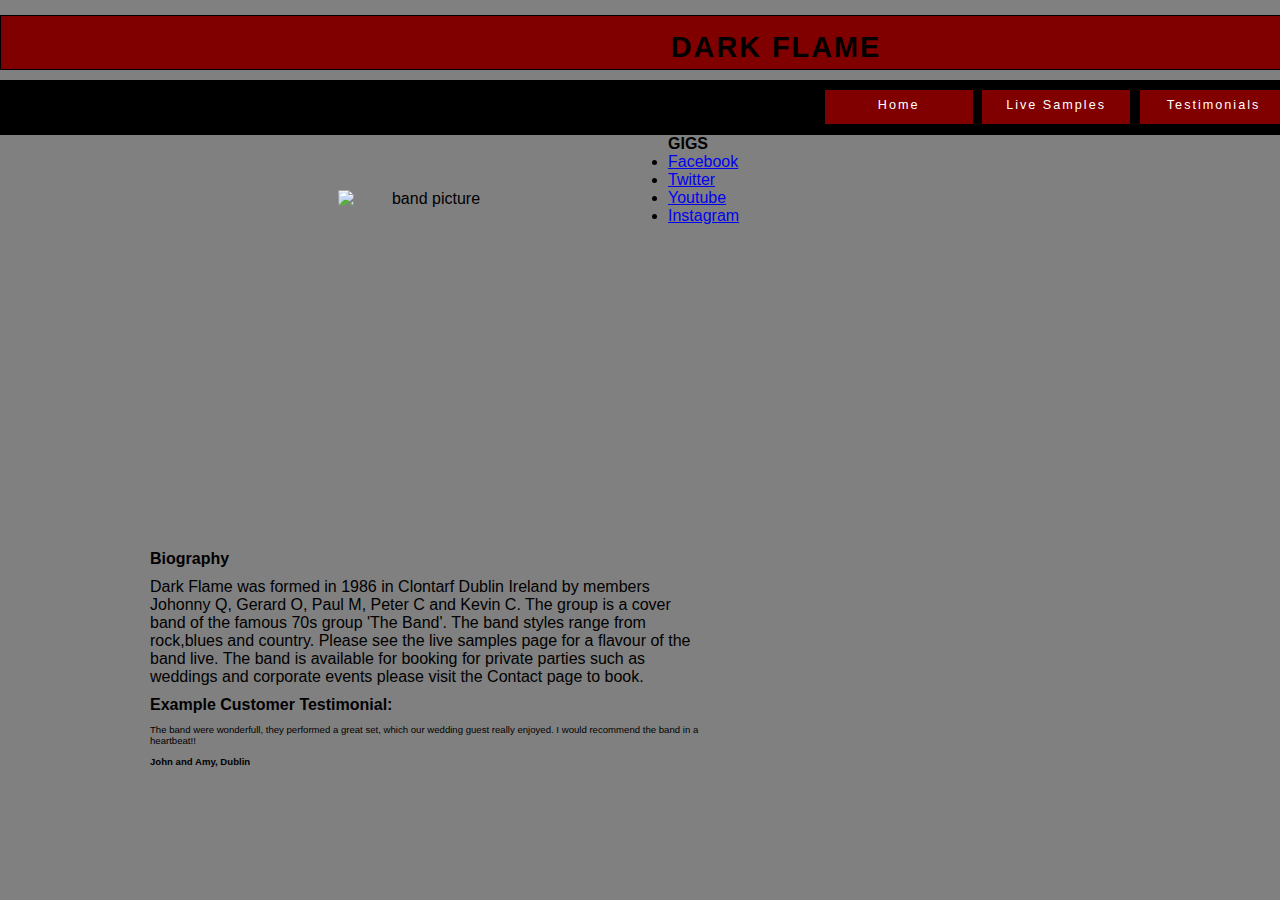
==== index.html @ 6b9dfb37 "add image to home page and added fontsize home page text for mobile and desktop view" ====
<!DOCTYPE html>
<html lang="en-US">
<head>
    <meta charset="utf-8">
    <meta name="viewport" content="width=device-width, initial-scale=1">
    <link href="/assets/css/style.css" rel="stylesheet" type="text/css" />
    <title>DARK FLAME Band Home</title>
</head>
<body>
    <header>
        <div class="position_header_title">
            <h1>DARK FLAME</h1>
        </div>
        <nav>
            <ul>
                <li>
                    <a href="index.html">Home</a>
                </li>
                <li>
                    <a href="live.html">Live Samples</a>
                </li>
                <li>
                    <a href="testimonial.html">Testimonials</a>
                </li>
                <li>
                    <a href="contact.html">Contact</a>
                </li>
            </ul>
        </nav>
    </header>
    <section class="band_pic">
        <img src="/assets/images/bandsetup.jpg" alt="band picture">
    </section>
    <section class="bio">   
        <h4>Biography</h4>
            <p>
                Dark Flame was formed in 1986 in Clontarf Dublin Ireland by members Johonny Q, Gerard O,
                Paul M, Peter C and Kevin C.
                The group is a cover band of the famous 70s group 'The Band'. The band styles range from rock,blues and
                country. Please see the live samples page
                for a flavour of the band live. The band is available for booking for private parties such
                as weddings and corporate events please visit the Contact page to book.
            </p>
    
        <div>
        <h4>Example Customer Testimonial:</h4>
            <p>
                The band were wonderfull, they performed a great set, which our wedding guest really enjoyed.
                I would recommend the band in a heartbeat!!
                <div><span>John and Amy, Dublin</span></div>
            </p>
        </div>
    </section>
    <section class="gig-wrapper">  
        <div>
            <h4>GIGS</h4>
        </div>
        <div>
            <!--scrolling gig events-->
        </div>
    </section>
    <footer>
        <ul>
            <li><a href="https://www.facebook.com" target="_blank">Facebook</a></li>
            <li><a href="https://www.twitter.com" target="_blank">Twitter</li>
            <li><a href="https://www.youtube.com" target="_blank">Youtube</li>
            <li><a href="https://www.instagram.com" target="_blank">Instagram</li>
        </ul>             
    </footer>
</body>
</html>
---- assets/css/style.css ----
/*Mobile first and then use Media Query for larger screens like tablet and desktops */
*{ 
    padding: 0px;
    margin: 0px;
    border:0;
}
body { 
    background-color: grey;
    color: var(--black);
    font-size: 16px;
    font-family: Arial, Helvectica, sans-serif;
}

:root {
    --white: #fff;
    --maroon: maroon;
    --black: black;
}
header h1 {
    font-size: 150%;
}
.position_header_title {
    background-color: var(--maroon);
    padding: 12px 12px 12px 18px;
    margin: 15px 0px 10px 0px; 
    border: 1px solid var(--black);
    height: 23px;
    width: 320px;
    text-align: left;
    font-size: 75%;
}

/* navigation and menu styling */
nav {
    width: 320px;
    border-bottom: 10px;
}
nav ul {
    width: 352px;
    list-style-type: none;
    text-align: center;
    text-decoration: none;
}
nav li { 
    background-color: var(--maroon);
    color: var(--white);
    padding: 14px; 
    text-align:  center;
    border-bottom: 1px solid black;
    transition: background-color 0.2s;
}
nav li > a{ 
    text-decoration: none;
    color: var(--white);
    font-size: 15px;
}
nav ul li:hover {
    background-color: var(--black);
}

img{
    max-width: 100%;
    max-height: 100%;
    display: block;
}
.bio {
    width: 230px;
    margin-top: 5px;
    margin-left: 40px;
}
.bio h4{
        font-size: 70%;
        margin-bottom: 10px;
} 
.bio p {
    font-size: 60%;
    overflow-wrap: break-word;
    margin-top: 5px;
    margin-bottom: 5px;
}
.bio span{
    font-weight: bold;
    font-size: 60%;

}
.band_pic {
    position: relative;
    text-align: center;
    display: block;
    margin-top: 50px;
    margin-left: 38px;
    max-width: 180px;
    max-height: 180px;
    padding-bottom: 55px;
}
.band_pic {
    padding-left: 35px;
}

@media screen and (min-width: 1025px){

    .position_header_title {
        /*background-color: maroon;*/
        padding: 15px;
        width: 1520px;
        text-align: center;

    }

    header h1 {
        font-size: 240%;
        padding-top: 0;
        margin-top: 0;
        margin-bottom: 0;
        padding-bottom: 0; 
        letter-spacing: 2px;
    }

    nav {
          height: 55px;
          background-color: var(--black);
          width: 1535px; 
    }
    nav ul {
      max-width: 1450px; 
      margin-top: 10px;
      margin-bottom: 10px;
      padding: 0px -10px 0px -10px;
      text-align: right;
      width: 1535px;
      display: inline-block;
    }
    nav ul > li {
          display: inline-block;
          text-align: center;
          margin-right: 5px;
          width: 120px;
          height: 8px;
          padding-top: 5px;
          padding-bottom: 21px;
    }
    nav li > a {
          font-size: 79%;
          padding: auto;
          margin-bottom: 5px;
          height: 40px;
          letter-spacing: 2px;
    }
    img{
        max-width: 190%;
        max-height: 190%;
        display: block;
    }
      .bio {
        float: left;
        width: 550px;
        margin-top: 55px;
        padding-left: 110px;
    }
    .bio > p {
        font-size: 100%;
        margin-bottom: 10px;
    }
    .bio h4{
        margin-bottom: 10px;
        font-size: 100%;
    } 
    
    .band_pic{
        float: left;
        height: 600px;
        width: 600px;
        padding-left: 300px;
        object-fit: cover;
        border-right: 10px;
        padding-bottom: 125px;
        padding-right: 150px;
        margin-top: 55px;
    }
}
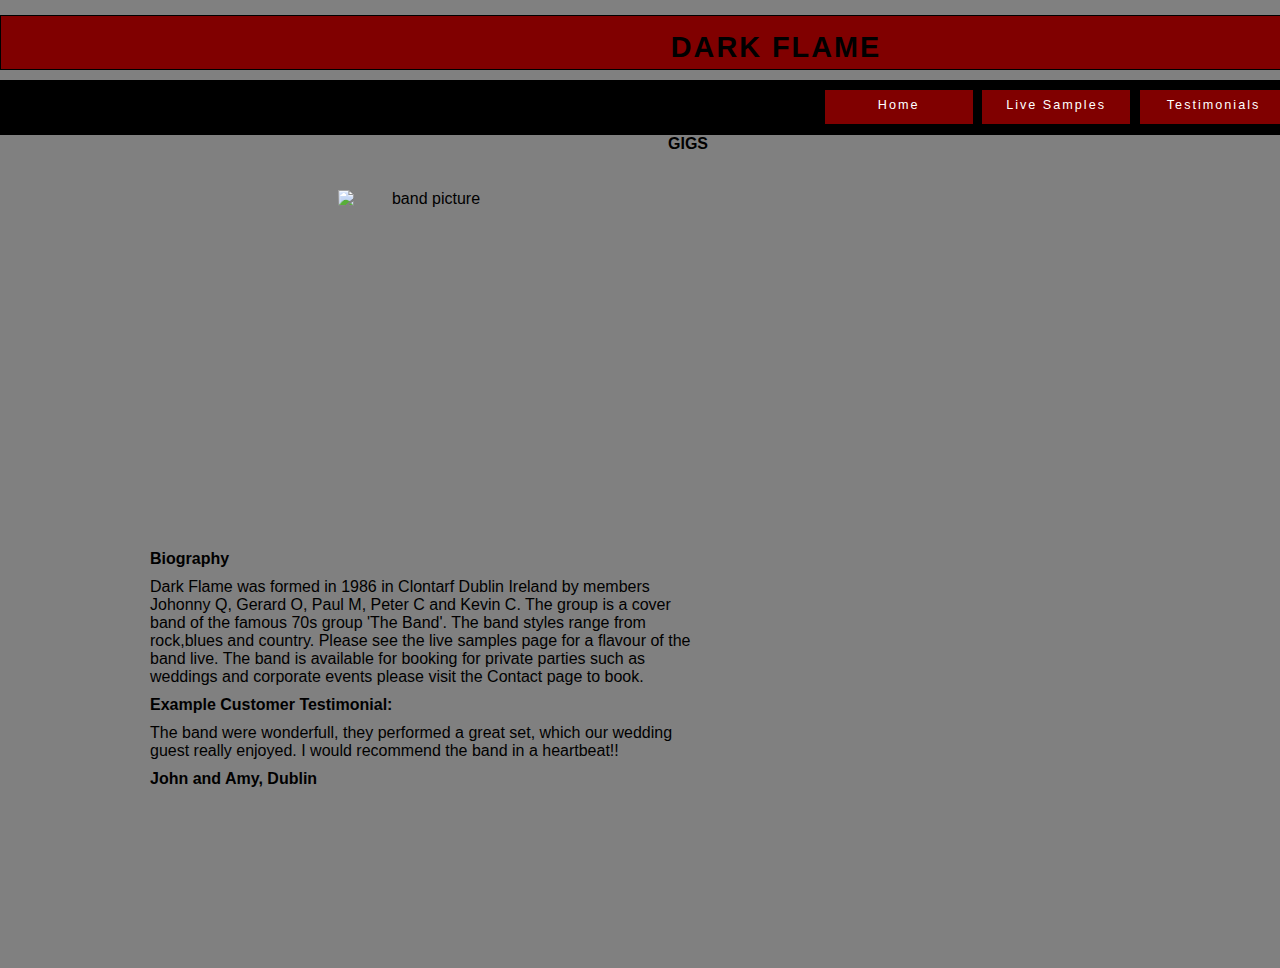
==== commit 2a8a6ef7: "add fontawesome link to site pages and changed footer site pages social links to icons" ====
--- a/index.html
+++ b/index.html
@@ -4,6 +4,7 @@
     <meta charset="utf-8">
     <meta name="viewport" content="width=device-width, initial-scale=1">
     <link href="/assets/css/style.css" rel="stylesheet" type="text/css" />
+    <script src="https://kit.fontawesome.com/0c06d239a5.js" crossorigin="anonymous"></script> 
     <title>DARK FLAME Band Home</title>
 </head>
 <body>
@@ -61,10 +62,14 @@
     </section>
     <footer>
         <ul>
-            <li><a href="https://www.facebook.com" target="_blank">Facebook</a></li>
-            <li><a href="https://www.twitter.com" target="_blank">Twitter</li>
-            <li><a href="https://www.youtube.com" target="_blank">Youtube</li>
-            <li><a href="https://www.instagram.com" target="_blank">Instagram</li>
+           <li><a href="https://www.facebook.com" aria-label="link to Facebook" target="_blank"><i
+                        class="fab fa-facebook"></i></a></li>
+            <li><a href="https://www.twitter.com" aria-label="link to Twitter" target="_blank"><i
+                        class="fab fa-twitter-square"></i></a></li>
+            <li><a href="https://www.youtube.com" aria-label="link to YouTube" target="_blank"><i
+                        class="fab fa-youtube-square"></i></a></li>
+            <li><a href="https://www.instagram.com" aria-label="link to Instagram" target="_blank"><i
+                        class="fab fa-instagram-square"></i></a></li>
         </ul>             
     </footer>
 </body>
--- a/assets/css/style.css
+++ b/assets/css/style.css
@@ -15,6 +15,7 @@
     --white: #fff;
     --maroon: maroon;
     --black: black;
+    --red: red;
 }
 header h1 {
     font-size: 150%;
@@ -46,7 +47,7 @@
     color: var(--white);
     padding: 14px; 
     text-align:  center;
-    border-bottom: 1px solid black;
+    border-bottom: 1px solid var(--black);
     transition: background-color 0.2s;
 }
 nav li > a{ 
@@ -96,6 +97,57 @@
 .band_pic {
     padding-left: 35px;
 }
+#video-list {
+    text-align: center;
+    margin-top: 10px;
+}
+iframe {
+    border: 1px solid var(--red);
+    font-size: 70%;
+    width: 270px;
+    height: 200px;
+}
+.position-videolist
+{
+    padding-left: 15px;
+}
+.item-video{
+    padding: 1%; 
+}
+.ToFindOut{
+    padding-left: 20px;
+}
+.ToFindOut > p {
+    padding-top: 10px;
+    padding-left: 2px;
+    font-size: 60%;
+    text-align: left;
+    margin-left: 2px;
+}
+.ToFindOut a:link {
+  color: var(--maroon);
+}
+.ToFindOut a:visited {
+  color: var(--maroon);
+}
+footer{
+    height: 150px;
+    padding-top: 20px;
+}
+footer ul{
+    text-align: center;
+}
+footer ul > li{
+    display: inline-block;
+    margin-right: 30px;
+    font-size: 150%;
+}
+footer ul >li i{
+    font-size: 100%;
+    margin: 10%;
+    padding: 20%;
+    color: var(--black);
+}
 
 @media screen and (min-width: 1025px){
 
@@ -151,21 +203,29 @@
         max-height: 190%;
         display: block;
     }
-      .bio {
+    .bio {
         float: left;
         width: 550px;
         margin-top: 55px;
         padding-left: 110px;
-    }
-    .bio > p {
-        font-size: 100%;
-        margin-bottom: 10px;
     }
     .bio h4{
         margin-bottom: 10px;
         font-size: 100%;
     } 
     
+    .bio p {
+        font-size: 100%;
+        margin-bottom: 10px;
+    }
+    .bio div p {
+        font-size: 100%;
+        
+    } 
+    .bio span{
+    font-size: 100%;
+
+    } 
     .band_pic{
         float: left;
         height: 600px;
@@ -177,4 +237,33 @@
         padding-right: 150px;
         margin-top: 55px;
     }
-}
+    iframe {
+       width: 400px;
+   }
+   .position-videolist
+   {
+       padding-left: 220px;
+       padding-right: 220px;
+   }
+   .item-video{
+       display: inline;
+   }
+
+   .ToFindOut p {
+     padding-left: 330px;
+     font-size: 100%;
+   }
+    footer{
+       clear: both;
+   }
+   footer ul > li{
+       display: inline-block;
+       margin-right: 50px;
+   }
+   footer ul >li i{
+       font-size: 120%;
+   }
+   iframe {
+       width: 400px;
+   }
+}
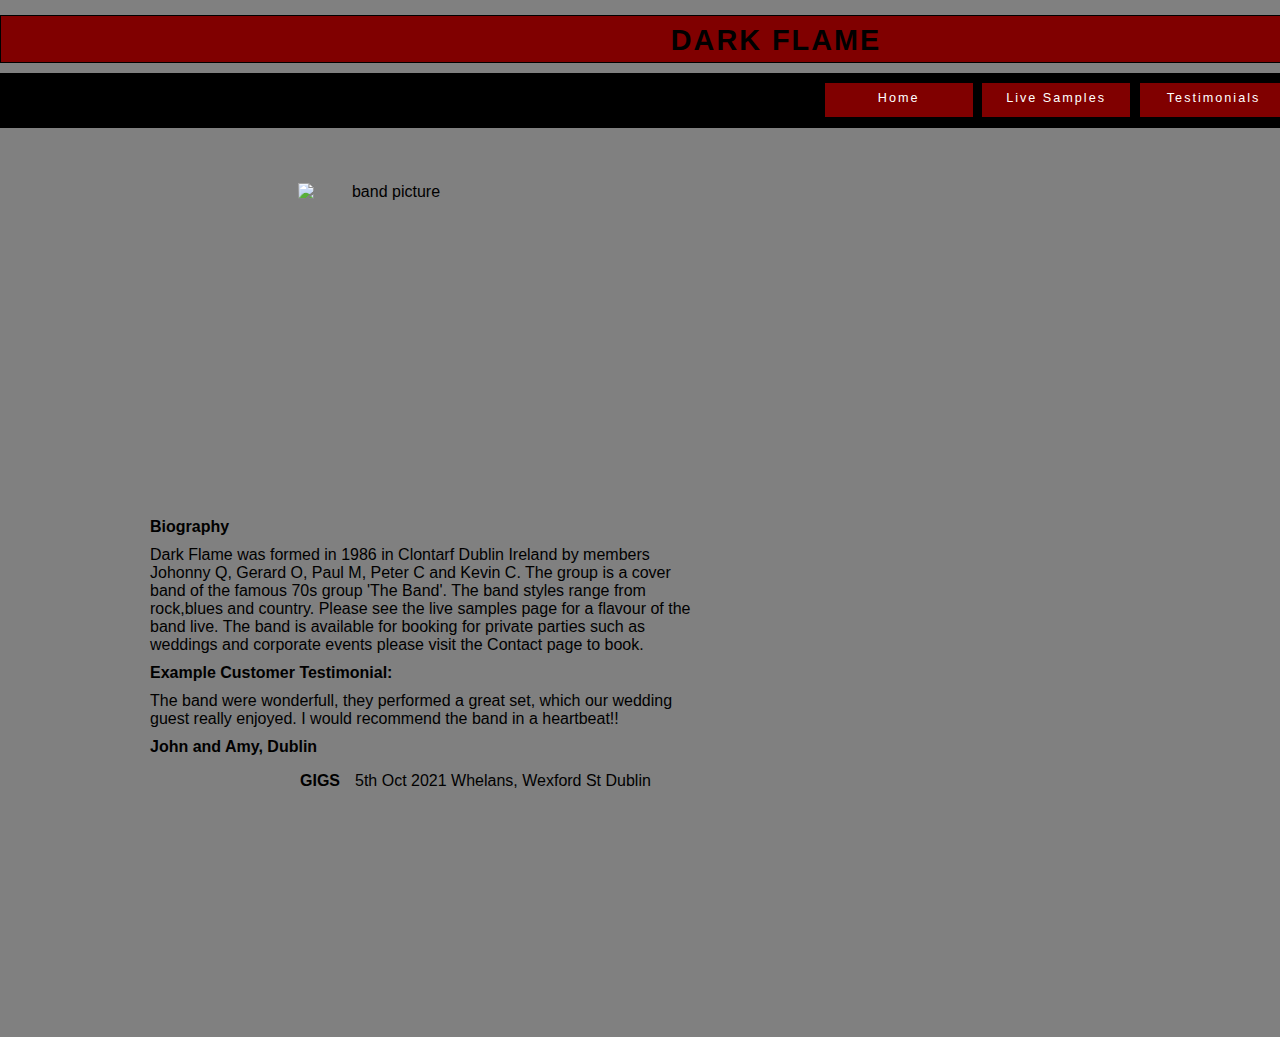
==== commit b11b6ccc: "add burger menu to all site pages for the iphone5 view" ====
--- a/index.html
+++ b/index.html
@@ -13,7 +13,9 @@
             <h1>DARK FLAME</h1>
         </div>
         <nav>
-            <ul>
+            <label class="burger_menu" for="toggle">&#9776;</label>
+            <input type="checkbox" id="toggle" />
+            <ul id="menu">
                 <li>
                     <a href="index.html">Home</a>
                 </li>
@@ -52,12 +54,23 @@
             </p>
         </div>
     </section>
-    <section class="gig-wrapper">  
+    <section class="gig-wrapper">
         <div>
-            <h4>GIGS</h4>
+            <h3>GIGS</h3>
         </div>
-        <div>
-            <!--scrolling gig events-->
+        <div class="gig">
+            <div>
+                <span>5th Oct 2021 Whelans, Wexford St Dublin</span>
+            </div>
+            <div>
+                <span>29th Oct 2021 Langtons, Main St Kilkenny</span>
+            </div>
+            <div>
+                <span>11th Dec 2021 Monroe's,Spanish Arch Galway</span>
+            </div>
+            <div>
+                <span>20th Dec 2021 Lord Bagnel,Bagnelstown Carlow</span>
+            </div>
         </div>
     </section>
     <footer>
--- a/assets/css/style.css
+++ b/assets/css/style.css
@@ -41,6 +41,7 @@
     list-style-type: none;
     text-align: center;
     text-decoration: none;
+    display: none;
 }
 nav li { 
     background-color: var(--maroon);
@@ -58,6 +59,26 @@
 nav ul li:hover {
     background-color: var(--black);
 }
+
+.burger_menu {
+    position: absolute;
+    margin: 0px 10px 35px 35px;
+    font-size: 25px;
+    display: block;
+    float: right;
+    cursor: pointer;
+    top: 20px;
+    right: 0;
+    color: var(--white);
+}
+
+#toggle:checked + #menu {
+    display: block;
+}
+#toggle {
+    display: none;
+}
+
 
 img{
     max-width: 100%;
@@ -148,15 +169,201 @@
     padding: 20%;
     color: var(--black);
 }
+.star-wrapper-pos{ 
+    width: 170px; 
+    height: 90px; 
+    padding: 1px 50px 0 50px; 
+    background-color: var(--maroon);
+    max-width: 1020px;
+    margin: 0px auto; 
+    margin-top: 10px;
+ }
+ .star-section h5{
+    color: var(--white);
+    font-size: 60%;
+    margin-top: 12px; 
+    margin-bottom: 10px; 
+    margin-left: 1px; 
+}
+.star-section ol{
+    list-style-type: none;
+    font-weight: bold;
+    font-size: 70%;
+    margin-left: 2px; 
+}
+.star-section li{
+    font-size: 90%;
+
+}
+.review_container_pos{
+    padding-left: 25px;
+    overflow: auto;
+    height: 300px;
+    width: 250px;
+}
+
+.test_title{
+    background-color: var(--maroon);
+    color: var(--white);
+    font-size: 90%;
+    max-width: 1020px;
+    margin-left: 25px;
+    padding-left: 5px;
+    width: 265px;
+    height: 20%;
+    margin-top: 5px;
+}
+.test_title h3{
+    font-size: 90%;
+}
+
+.user_review {
+    height: 70px;
+    margin-top: 10px;
+    margin-bottom: 10px;
+}
+
+.user_review > p{
+    font-style: italic;
+    overflow-wrap: break-word;
+    font-size: 80%;
+}
+.user_review footer {
+    font-size: 80%;
+    padding: 0; 
+}
+
+.user_review footer > p span {
+    font-weight: bold;
+}
+.testpic {
+    position: relative;
+    text-align: center;
+    display: block;
+    margin-top: 15px; 
+    margin-left: 38px;
+    max-width: 180px;
+    max-height: 180px;
+    padding-bottom: 55px;
+    padding-left: 25px;
+    margin-top: 10px;
+}
+.pos-bookingform {
+    margin-top: 10px;
+    margin-left: 10px;
+    color: var(--white);
+    background-color: rgba(60, 60, 70, 0.6);
+    width: 250px;
+    height: 310px;
+    padding: 20px;
+    border: 3px solid var(-maroon);
+}
+
+input[type=text],input[type=email],input[type=date],textarea{
+  background: transparent;
+  color: var(--white);
+  width: 140px;
+  height: 25px;
+  margin: 5px 0 20px 0;
+  border: 1px solid var(--white);
+  border-radius: 2px;
+
+}
+.form_textarea > textarea {
+  height: 55px;
+}
+input[type=submit] {
+    margin-top: 10px;
+    border-radius: 2px;
+    padding: 15px 32px 15px 32px;
+    text-align: center;
+    font-size: 100%;
+    background-color: var(--maroon);
+    color: var(--white);
+    display: block;
+    font-size: 80%;
+    cursor: pointer;
+}
+form label {
+    font-size: 70%;
+    padding-right: 8px;
+    padding-top: 8px;
+}
+
+.form_fullname > label{
+  padding-right: 35px;
+}
+.form_email > label {
+  padding-right: 58px;
+}
+.form_date > label{
+  padding-right: 5px;
+}
+.form_textarea > textarea {
+  margin-left: 90px;
+  height: 35px;
+}
+.gig-wrapper {
+    padding-top: 10px;
+    padding-left: 40px;
+    display: flex;
+    align-items: center;
+}
+.gig-wrapper h3{
+    height: 40px;
+    font-size: 60%;
+}
+.gig {
+    height: 50px;
+    overflow: hidden;
+}
+.gig > div span {
+    font-size: 60%;
+    padding: 5px 15px;
+    height: 40px;
+    margin-bottom: 30px;
+    display: block;
+}
+.gig div:first-child{
+    animation: slide 8s linear infinite;
+}
+/* this is the slide frames update */
+@keyframes slide{
+  0%{
+    margin-top: -240px
+  }
+  5%{
+    margin-top: -160px;
+
+  }
+  35%{
+    margin-top: -160px;
+  }
+  40%{
+    margin-top: -80px;
+  }
+  65%{
+    margin-top: -80px;
+  }
+  70%{
+    margin-top: 0;
+  }
+  99.99%{
+    margin-top: 0;
+  }
+  100%{
+    margin-top: -240px;
+  }
+}
+
 
 @media screen and (min-width: 1025px){
 
     .position_header_title {
-        /*background-color: maroon;*/
         padding: 15px;
         width: 1520px;
-        text-align: center;
-
+        text-align: center;       
+        padding-top: 8px;
     }
 
     header h1 {
@@ -166,6 +373,9 @@
         margin-bottom: 0;
         padding-bottom: 0; 
         letter-spacing: 2px;
+
+        margin-bottom: 20px;
+        padding-bottom: 10px;
     }
 
     nav {
@@ -198,6 +408,10 @@
           height: 40px;
           letter-spacing: 2px;
     }
+    .burger_menu{
+        display: none;
+    }
+
     img{
         max-width: 190%;
         max-height: 190%;
@@ -230,10 +444,10 @@
         float: left;
         height: 600px;
         width: 600px;
-        padding-left: 300px;
+        padding-left: 260px;
         object-fit: cover;
         border-right: 10px;
-        padding-bottom: 125px;
+        padding-bottom: 100px;
         padding-right: 150px;
         margin-top: 55px;
     }
@@ -266,4 +480,104 @@
    iframe {
        width: 400px;
    }
-}
+    .star-wrapper-pos{
+       max-width: 1020px;
+       margin: 0px auto;
+       padding: 5px 20px;
+       width: 20%;
+       margin-top: 15px;
+   }
+   .star-section h5{
+       margin-top: 15px;
+   }
+   .star-section ol{
+     font-size: 90%;
+   }
+   .star-section li{
+     font-size: 90%;
+   }
+   .star-section i{
+       font-size: 90%;
+   }
+   .test_title{
+       padding-top: 10px;
+       padding-bottom: 0px;
+       width: 960px;
+       height: 25px;
+       padding-left: 20px;
+       margin-left: 270px;       
+   }
+   .review_container_pos{
+       float: left;
+       width: 590px;
+       padding-left: 270px;
+   }
+   .user_review {
+     padding: 0;
+   }
+   .user_review > p{
+     font-size: 90%;
+     overflow-wrap: break-word;
+   }
+   .user_review footer {
+     font-size: 90%;
+     padding: 0;
+   }
+   .testpic{
+       width: 175px;
+       height: 175px;
+       float: left;
+       margin-top: 1px;
+       margin-bottom: 0px;
+       padding-top: 0px;
+       padding-left: 20px;
+       padding-bottom: 0px;
+   }
+      .pos-bookingform {
+       margin-top: 20px;
+       margin-bottom: 20px;
+       margin-left: 350px;
+       width: 380px;
+       height: 400px;
+       padding: 20px;
+       padding-top: 40px;
+       float: left;
+   }
+   input[type=text],input[type=email],input[type=date],textarea{
+     background: transparent;
+     width: 50%;
+     height: 25px;
+     margin: 5px 0 20px 0;
+   }
+   .pos-bookingform h3 {
+     padding-bottom: 30px;
+   }
+   form label {
+       font-size: 90%;
+   }
+   .form_fullname > label{
+     padding-right: 50px;
+   }
+   .form_email > label {
+     padding-right: 80px;
+   }
+   .form_date > label{
+     padding-right: 10px;
+   }
+   .form_textarea > textarea {
+     margin-left: 120px;
+     height: 65px;
+   }
+   .gig-wrapper{
+       padding-top: 1px;
+       padding-left: 300px;
+       clear: both;
+       padding-bottom: 50px;
+   }
+    .gig div > span {
+      font-size: 100%;
+   }
+   .gig-wrapper h3 {
+      font-size: 100%;
+    }
+}
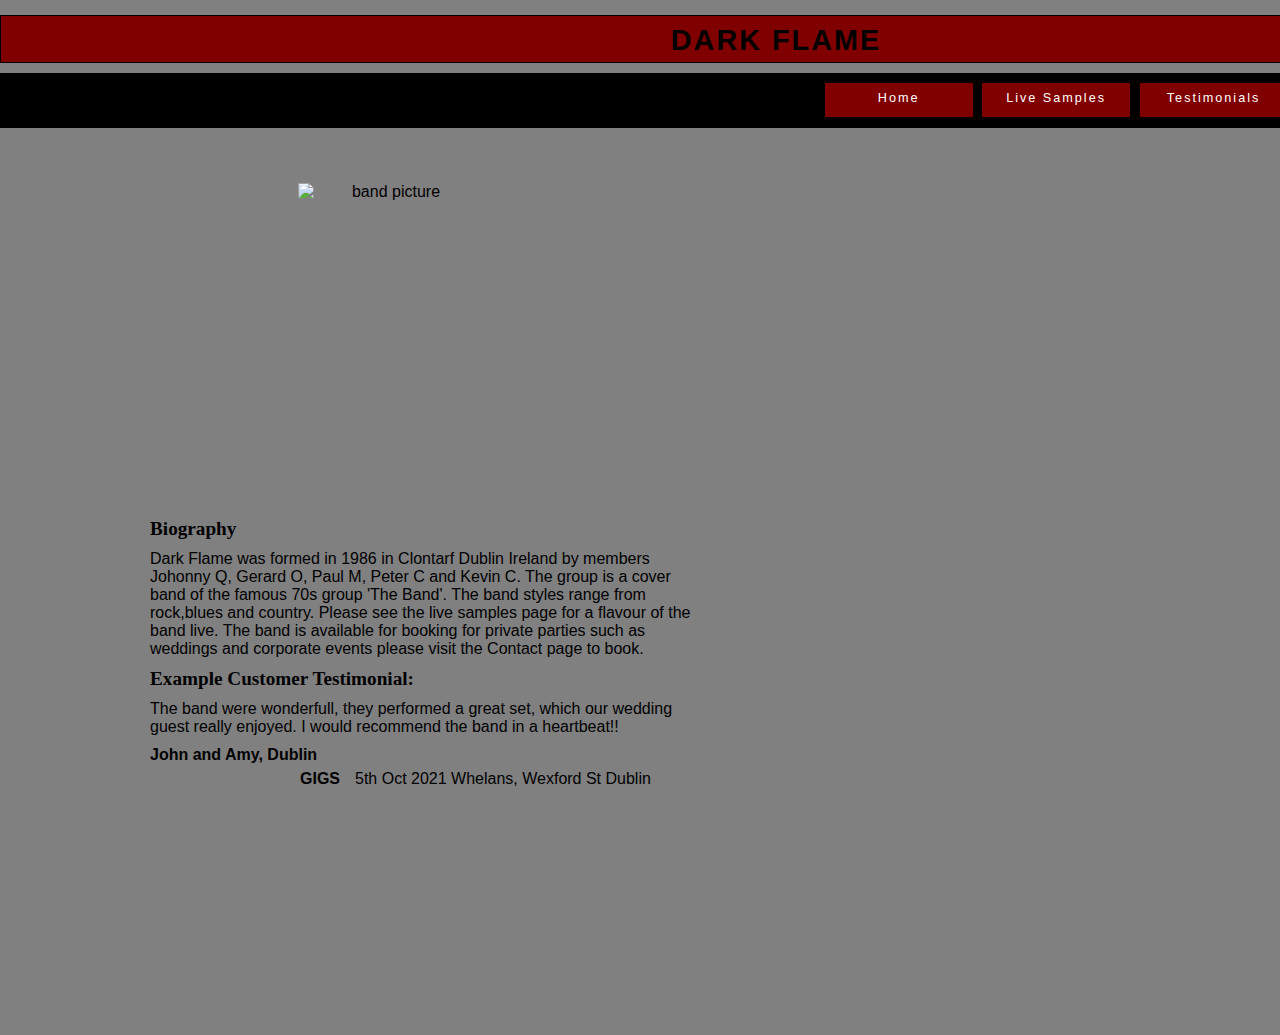
==== commit 4d488858: "ran html pages in w3 validator - needed for fix resulting errors" ====
--- a/index.html
+++ b/index.html
@@ -50,8 +50,10 @@
             <p>
                 The band were wonderfull, they performed a great set, which our wedding guest really enjoyed.
                 I would recommend the band in a heartbeat!!
-                <div><span>John and Amy, Dublin</span></div>
+                <!--<div><span>John and Amy, Dublin</span></div>-->
+               
             </p>
+            <div><span>John and Amy, Dublin</span></div>
         </div>
     </section>
     <section class="gig-wrapper">
--- a/assets/css/style.css
+++ b/assets/css/style.css
@@ -1,4 +1,7 @@
 /*Mobile first and then use Media Query for larger screens like tablet and desktops */
+
+@import url('https://fonts.googleapis.com/css2?family=Abril+Fatface&display=swap');
+
 *{ 
     padding: 0px;
     margin: 0px;
@@ -17,6 +20,9 @@
     --black: black;
     --red: red;
 }
+
+/**** This section before the media query is mobile phone view  ******/
+
 header h1 {
     font-size: 150%;
 }
@@ -59,7 +65,6 @@
 nav ul li:hover {
     background-color: var(--black);
 }
-
 .burger_menu {
     position: absolute;
     margin: 0px 10px 35px 35px;
@@ -71,7 +76,6 @@
     right: 0;
     color: var(--white);
 }
-
 #toggle:checked + #menu {
     display: block;
 }
@@ -85,14 +89,17 @@
     max-height: 100%;
     display: block;
 }
+
+/* Home page styling */
 .bio {
     width: 230px;
     margin-top: 5px;
     margin-left: 40px;
 }
 .bio h4{
-        font-size: 70%;
+        font-size: 75%;
         margin-bottom: 10px;
+        font-family: Abril;
 } 
 .bio p {
     font-size: 60%;
@@ -103,21 +110,20 @@
 .bio span{
     font-weight: bold;
     font-size: 60%;
-
 }
 .band_pic {
     position: relative;
     text-align: center;
     display: block;
-    margin-top: 50px;
+    margin-top: 25px;
     margin-left: 38px;
     max-width: 180px;
     max-height: 180px;
-    padding-bottom: 55px;
-}
-.band_pic {
     padding-left: 35px;
-}
+    padding-bottom: 15px;
+}
+
+/* Live samples page styling */
 #video-list {
     text-align: center;
     margin-top: 10px;
@@ -130,7 +136,8 @@
 }
 .position-videolist
 {
-    padding-left: 15px;
+    padding-left: 0px;
+    margin-left: 0px;    
 }
 .item-video{
     padding: 1%; 
@@ -151,6 +158,8 @@
 .ToFindOut a:visited {
   color: var(--maroon);
 }
+
+/* Page Footer Styling */
 footer{
     height: 150px;
     padding-top: 20px;
@@ -169,6 +178,8 @@
     padding: 20%;
     color: var(--black);
 }
+
+/* Testimonial Page Styling */
 .star-wrapper-pos{ 
     width: 170px; 
     height: 90px; 
@@ -193,7 +204,6 @@
 }
 .star-section li{
     font-size: 90%;
-
 }
 .review_container_pos{
     padding-left: 25px;
@@ -201,7 +211,6 @@
     height: 300px;
     width: 250px;
 }
-
 .test_title{
     background-color: var(--maroon);
     color: var(--white);
@@ -216,13 +225,11 @@
 .test_title h3{
     font-size: 90%;
 }
-
 .user_review {
     height: 70px;
     margin-top: 10px;
     margin-bottom: 10px;
 }
-
 .user_review > p{
     font-style: italic;
     overflow-wrap: break-word;
@@ -232,7 +239,6 @@
     font-size: 80%;
     padding: 0; 
 }
-
 .user_review footer > p span {
     font-weight: bold;
 }
@@ -248,9 +254,11 @@
     padding-left: 25px;
     margin-top: 10px;
 }
+
+/* Contact page styling */
 .pos-bookingform {
     margin-top: 10px;
-    margin-left: 10px;
+    margin-left: 16px;
     color: var(--white);
     background-color: rgba(60, 60, 70, 0.6);
     width: 250px;
@@ -258,7 +266,6 @@
     padding: 20px;
     border: 3px solid var(-maroon);
 }
-
 input[type=text],input[type=email],input[type=date],textarea{
   background: transparent;
   color: var(--white);
@@ -267,12 +274,11 @@
   margin: 5px 0 20px 0;
   border: 1px solid var(--white);
   border-radius: 2px;
-
 }
 .form_textarea > textarea {
   height: 55px;
 }
-input[type=submit] {
+input[type=submit], input[type=reset] {
     margin-top: 10px;
     border-radius: 2px;
     padding: 15px 32px 15px 32px;
@@ -283,6 +289,8 @@
     display: block;
     font-size: 80%;
     cursor: pointer;
+    float:left;
+    margin-right: 10px;
 }
 form label {
     font-size: 70%;
@@ -303,6 +311,22 @@
   margin-left: 90px;
   height: 35px;
 }
+.basepic { 
+    position: relative;
+    text-align: center;
+    display: block;
+    margin-top: 15px; 
+    margin-left: 38px;
+    max-width: 180px;
+    max-height: 180px;
+    padding-bottom: 55px;
+}
+.basepic { 
+   padding-left: 25px;
+}
+
+/* code below taken from external source and amended to apply to this sites gig event guide on home page
+  source site https://www.youtube.com/watch?v=iOrJ63dQ9eE    */
 .gig-wrapper {
     padding-top: 10px;
     padding-left: 40px;
@@ -356,16 +380,221 @@
   }
 }
 
+/* Media query Ipad view  */
+@media screen and (min-width: 768px) and (max-width: 1024px){
+
+ /*Page header styling   */
+  .position_header_title {
+        padding: 0;
+        margin: 5px 0px 5px, 0px;
+        height: 30px;
+        width: 768px;
+        text-align: center;
+  }
+  header h1{
+        font-size: 180%;
+        padding-top: 5px;
+  }
+
+  /* navigation and menu styling */
+  nav {
+        height: 60px;
+        background-color: var(--black);
+        text-align: left;
+        width: 768px;
+  }
+  nav ul {
+        max-width: 1300px;
+        margin-top: 10px;
+        margin-bottom: 10px;
+        padding: 0px -10px 0px -10px;
+        text-align: right;
+        width: 768px;
+        display: inline-block;
+  }
+  nav ul > li {
+        display: inline-block; 
+        text-align: center;
+        margin-right: 5px;
+        width: 75px;
+        height: 15px;
+        padding-top: 8px;
+  }
+  nav li > a {
+        padding-left: 0px;
+        margin-left: 0px;
+        font-size: 70%;
+  }
+  .burger_menu{
+        display: none;
+  }
+  img{
+        max-width: 120%;
+        max-height: 120%;
+  }
+
+  /*Home Page styling   */
+  .band_pic  img{
+        float: left;
+        width: 20%;
+        padding-left: 10px;
+        height: 200px;
+        width: 200px;
+        object-fit: cover;
+        border-right: 10px;
+        padding-top: 20px;
+        padding-bottom: 1px;
+        margin-bottom: 1px;
+  }
+   .bio {
+        float: left;
+        width: 40%;
+        padding-left: 80px;
+        margin-top: 0px;
+   }
+   .bio h4{
+        font-size: 95%;
+   }
+   .bio p {
+        font-size: 80%;
+        margin-bottom: 10px;
+   }
+   .bio span{
+        font-size: 80%;
+   }
+   .gig div > span {
+        font-size: 70%;
+   }
+   .gig-wrapper {
+        display: inline-block;
+        padding-left: 10%;
+        margin: 0;
+        border: 0;
+        padding-top: 0;
+        padding-bottom: 0;
+        height: 50px;
+   }
+   .gig-wrapper h3{
+        font-size: 80%;
+        margin-top: 0px;
+        height: 15px;
+        padding-left: 10px;
+   }
+   .gig {
+        margin-top: 1px;
+        margin-bottom: 20px; 
+   }
+
+   /* Live Sample Page styling */
+   iframe {
+        height: 100%;
+        width: 35%;
+   }
+   .position-videolist
+   {
+        padding-left: 10px;
+        padding-right: 10px;
+        padding-top: 50px; 
+    }
+    .item-video{
+        display: inline;
+    }
+   .ToFindOut{
+        padding-left: 40px;
+        padding-bottom: 20px;
+    }
+   .ToFindOut p {
+        padding-left: 70px;
+        font-size: 70%;
+    }
+
+   /* Testimonial Page Styling */
+   .star-wrapper-pos{
+        margin-top: 50px;
+        margin-left: 70px;
+   }
+   .star-section h5{
+        font-size: 70%;
+   }
+   .star-section ol{
+        font-size: 70%;
+   }
+   .test_title {
+        margin-left: 70px;
+        width: 630px;
+  }
+   .review_container_pos{
+        float: left;
+        padding-left: 10px;
+        margin-left: 70px;
+        width: 370px;
+        overflow: scrollbar;
+        margin-bottom: 20px;
+    }
+   .user_review{
+        margin-left: 2px;
+   }
+     .testpic{
+        width: 330px;
+        height: 330px;
+        float: left;
+        margin-top: 10px;
+        margin-bottom: 0px;
+        padding-top: 0px;
+        padding-left: 0px;
+        padding-bottom: 0px;
+    }
+
+    /* Contact Page Styling*/
+    .pos-bookingform {
+        margin-top: 20px;
+        margin-bottom: 20px;
+        margin-left: 80px;
+        width: 300px;
+        height: 350px;
+        padding-left: 10px;
+        padding-top: 10px;
+        float: left;
+   }
+    .basepic{
+        width: 430px;
+        height: 430px;
+        float: left;
+        margin-top: 10px;
+        margin-bottom: 0px;
+        padding-top: 10px;
+        padding-left: 94px;
+        padding-bottom: 0px;
+    }
+
+
+    /* Footer Page Styling  */
+    footer{
+        clear: both;
+        padding-top: 1px;
+        margin-top: 1px;
+   }
+   footer ul > li{
+        display: inline-block;
+        margin-right: 50px;
+   }
+   footer ul >li i{
+        font-size: 100%;
+   }
+   
+
+}
+
 
 @media screen and (min-width: 1025px){
 
+    /*Page header Styling  */
     .position_header_title {
         padding: 15px;
         width: 1520px;
         text-align: center;       
         padding-top: 8px;
     }
-
     header h1 {
         font-size: 240%;
         padding-top: 0;
@@ -373,11 +602,9 @@
         margin-bottom: 0;
         padding-bottom: 0; 
         letter-spacing: 2px;
-
         margin-bottom: 20px;
         padding-bottom: 10px;
     }
-
     nav {
           height: 55px;
           background-color: var(--black);
@@ -417,6 +644,8 @@
         max-height: 190%;
         display: block;
     }
+
+    /*Home Page Styling  */
     .bio {
         float: left;
         width: 550px;
@@ -425,20 +654,17 @@
     }
     .bio h4{
         margin-bottom: 10px;
-        font-size: 100%;
-    } 
-    
+        font-size: 120%;
+    }     
     .bio p {
         font-size: 100%;
         margin-bottom: 10px;
     }
     .bio div p {
-        font-size: 100%;
-        
+        font-size: 100%;        
     } 
     .bio span{
     font-size: 100%;
-
     } 
     .band_pic{
         float: left;
@@ -451,6 +677,20 @@
         padding-right: 150px;
         margin-top: 55px;
     }
+    .gig-wrapper{
+       padding-top: 1px;
+       padding-left: 300px;
+       clear: both;
+       padding-bottom: 50px;
+   }
+    .gig div > span {
+      font-size: 100%;
+   }
+   .gig-wrapper h3 {
+      font-size: 100%;
+    }
+
+    /* Live Samples Page Styling  */
     iframe {
        width: 400px;
    }
@@ -462,11 +702,12 @@
    .item-video{
        display: inline;
    }
-
    .ToFindOut p {
-     padding-left: 330px;
+     padding-left: 321px;
      font-size: 100%;
    }
+
+   /* Footer Page Styling   */
     footer{
        clear: both;
    }
@@ -477,9 +718,8 @@
    footer ul >li i{
        font-size: 120%;
    }
-   iframe {
-       width: 400px;
-   }
+
+    /* Testimonial Page Styling  */   
     .star-wrapper-pos{
        max-width: 1020px;
        margin: 0px auto;
@@ -533,7 +773,9 @@
        padding-left: 20px;
        padding-bottom: 0px;
    }
-      .pos-bookingform {
+
+   /*Contact Page Styling  */
+   .pos-bookingform {
        margin-top: 20px;
        margin-bottom: 20px;
        margin-left: 350px;
@@ -568,16 +810,17 @@
      margin-left: 120px;
      height: 65px;
    }
-   .gig-wrapper{
-       padding-top: 1px;
-       padding-left: 300px;
-       clear: both;
-       padding-bottom: 50px;
-   }
-    .gig div > span {
-      font-size: 100%;
-   }
-   .gig-wrapper h3 {
-      font-size: 100%;
-    }
-}
+   .basepic{
+       width: 175px;
+       height: 175px;
+       float: left;
+       margin-top: 10px;
+       margin-bottom: 0px;
+       padding-top: 10px;
+       padding-left: 80px;
+       padding-bottom: 0px;
+       margin-left: 80px;
+   }
+
+  
+}
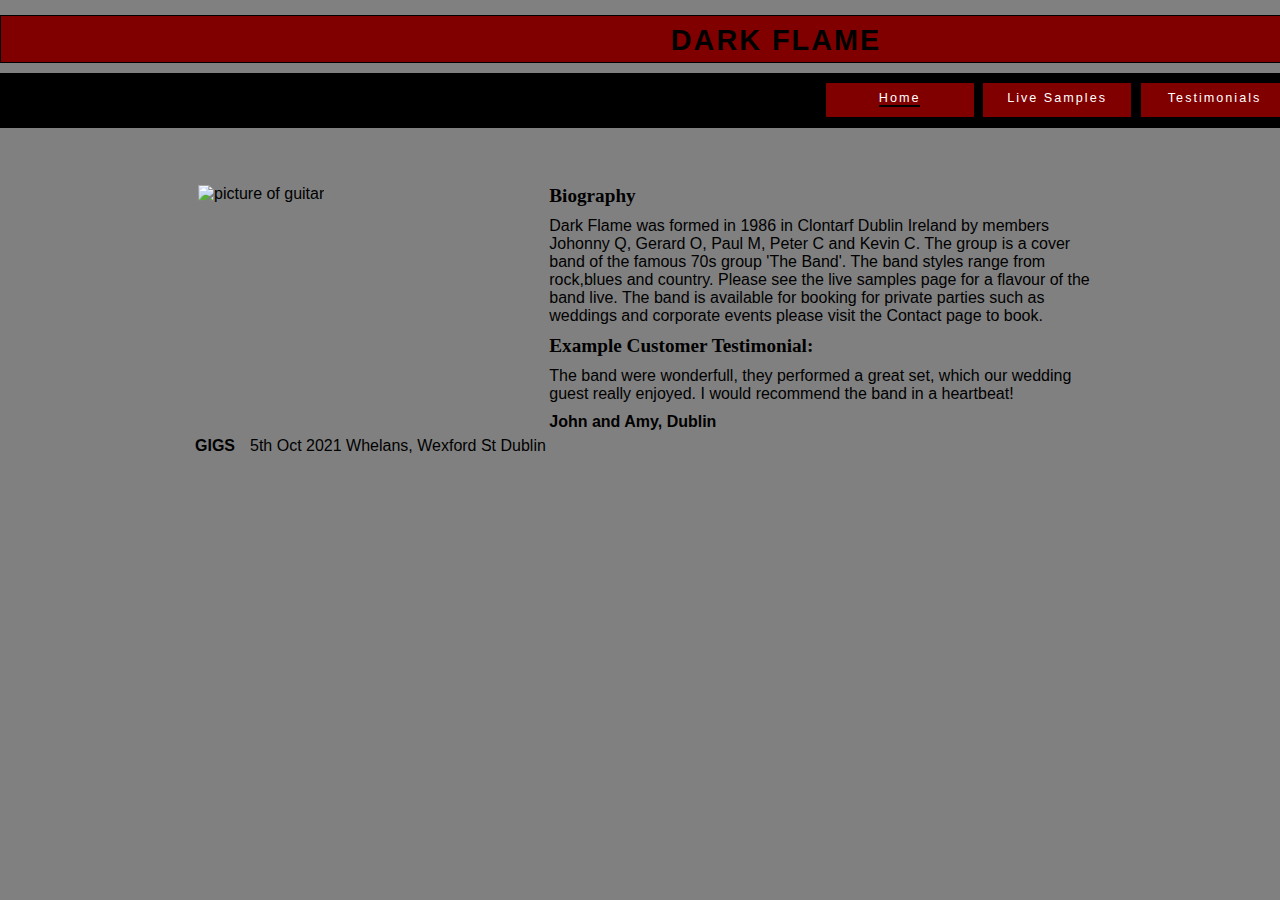
==== commit bfa90591: "fix the images not showing corrected links on index, testimonial and contact page" ====
--- a/index.html
+++ b/index.html
@@ -3,7 +3,7 @@
 <head>
     <meta charset="utf-8">
     <meta name="viewport" content="width=device-width, initial-scale=1">
-    <link href="/assets/css/style.css" rel="stylesheet" type="text/css" />
+    <link href="assets/css/style.css" rel="stylesheet" type="text/css" />
     <script src="https://kit.fontawesome.com/0c06d239a5.js" crossorigin="anonymous"></script> 
     <title>DARK FLAME Band Home</title>
 </head>
@@ -17,7 +17,7 @@
             <input type="checkbox" id="toggle" />
             <ul id="menu">
                 <li>
-                    <a href="index.html">Home</a>
+                    <a class="active" href="index.html">Home</a>
                 </li>
                 <li>
                     <a href="live.html">Live Samples</a>
@@ -32,7 +32,7 @@
         </nav>
     </header>
     <section class="band_pic">
-        <img src="/assets/images/bandsetup.jpg" alt="band picture">
+        <img src="assets/images/electric.jpg" alt="picture of guitar">
     </section>
     <section class="bio">   
         <h4>Biography</h4>
@@ -49,9 +49,7 @@
         <h4>Example Customer Testimonial:</h4>
             <p>
                 The band were wonderfull, they performed a great set, which our wedding guest really enjoyed.
-                I would recommend the band in a heartbeat!!
-                <!--<div><span>John and Amy, Dublin</span></div>-->
-               
+                I would recommend the band in a heartbeat!              
             </p>
             <div><span>John and Amy, Dublin</span></div>
         </div>
--- a/assets/css/style.css
+++ b/assets/css/style.css
@@ -65,6 +65,10 @@
 nav ul li:hover {
     background-color: var(--black);
 }
+.active {
+    border-bottom: 2px solid var(--black);
+}
+
 .burger_menu {
     position: absolute;
     margin: 0px 10px 35px 35px;
@@ -85,24 +89,24 @@
 
 
 img{
-    max-width: 100%;
-    max-height: 100%;
+    max-width: 80%; 
+    max-height: 80%;
     display: block;
 }
 
 /* Home page styling */
 .bio {
     width: 230px;
-    margin-top: 5px;
+    margin-top: 20px;
     margin-left: 40px;
 }
 .bio h4{
-        font-size: 75%;
+        font-size: 85%;
         margin-bottom: 10px;
         font-family: Abril;
 } 
 .bio p {
-    font-size: 60%;
+    font-size: 65%;
     overflow-wrap: break-word;
     margin-top: 5px;
     margin-bottom: 5px;
@@ -111,16 +115,20 @@
     font-weight: bold;
     font-size: 60%;
 }
-.band_pic {
+.band_pic{
+    padding-top: 1px;
+    margin-top: 1px;
+}
+.band_pic img{
     position: relative;
     text-align: center;
     display: block;
-    margin-top: 25px;
+    margin-top: 2px; 
     margin-left: 38px;
-    max-width: 180px;
-    max-height: 180px;
-    padding-left: 35px;
-    padding-bottom: 15px;
+    max-width: 250px;
+    max-height: 250px;
+    padding-bottom: 1px;
+    margin-bottom: 1px;
 }
 
 /* Live samples page styling */
@@ -246,13 +254,17 @@
     position: relative;
     text-align: center;
     display: block;
-    margin-top: 15px; 
-    margin-left: 38px;
+    margin-top: 30px; 
+    margin-left: 20px;
     max-width: 180px;
     max-height: 180px;
     padding-bottom: 55px;
     padding-left: 25px;
     margin-top: 10px;
+}
+.testpic img{
+    max-width: 230px;
+    max-height: 230px;
 }
 
 /* Contact page styling */
@@ -264,8 +276,9 @@
     width: 250px;
     height: 310px;
     padding: 20px;
-    border: 3px solid var(-maroon);
-}
+    border: 3px solid var(--maroon);
+}
+
 input[type=text],input[type=email],input[type=date],textarea{
   background: transparent;
   color: var(--white);
@@ -311,7 +324,8 @@
   margin-left: 90px;
   height: 35px;
 }
-.basepic { 
+/*.basepic */
+.basepic img { 
     position: relative;
     text-align: center;
     display: block;
@@ -319,7 +333,6 @@
     margin-left: 38px;
     max-width: 180px;
     max-height: 180px;
-    padding-bottom: 55px;
 }
 .basepic { 
    padding-left: 25px;
@@ -380,13 +393,79 @@
   }
 }
 
+/* Media query Iphone 6/7/8 view  */
+@media screen and (min-width: 375px) and (max-width: 667px){
+
+  .position_header_title {
+      width: 360px;
+  }
+  nav ul {
+      width: 375px;
+  }
+  .burger_menu {
+      margin: 0px 38px 35px 35px;
+  }
+  .band_pic{
+      margin-left: 30px;
+  }
+  .bio {
+      margin-left: 70px;
+  }
+  .bio h4{
+      font-size: 85%;
+      margin-bottom: 10px;
+  }
+  .bio p {
+      font-size: 75%;
+  }
+  .bio span{
+      font-size: 75%;
+  }
+  .gig-wrapper {
+     padding-left: 70px;
+  }
+  .gig-wrapper h3{
+    font-size: 70%;
+  }
+  .gig {
+    font-size: 120%;
+  }
+  .ToFindOut{
+      padding-left: 55px;
+  }
+  .ToFindOut p{
+    overflow-wrap: break-word;
+  }
+
+  .test_title{
+      margin-left: 52px;
+  }
+  .review_container_pos{
+      padding-left: 53px;
+ }
+ .testpic {
+     padding-top: 20px;
+     margin-left: 40px;
+ }
+ .pos-bookingform {
+     margin-top: 20px;
+     margin-left: 45px;
+ }
+ .basepic {
+     margin-top: 20px;
+     margin-left: 35px;
+     margin-bottom: 20px;
+ }
+
+}
+
 /* Media query Ipad view  */
 @media screen and (min-width: 768px) and (max-width: 1024px){
 
  /*Page header styling   */
   .position_header_title {
         padding: 0;
-        margin: 5px 0px 5px, 0px;
+        margin: 5px 0px 5px 0px;
         height: 30px;
         width: 768px;
         text-align: center;
@@ -407,7 +486,7 @@
         max-width: 1300px;
         margin-top: 10px;
         margin-bottom: 10px;
-        padding: 0px -10px 0px -10px;
+        padding: 0px 1px 0px 1px;
         text-align: right;
         width: 768px;
         display: inline-block;
@@ -434,14 +513,14 @@
   }
 
   /*Home Page styling   */
-  .band_pic  img{
+  .band_pic img{
         float: left;
         width: 20%;
-        padding-left: 10px;
+        padding-left: 45px;
         height: 200px;
         width: 200px;
         object-fit: cover;
-        border-right: 10px;
+        padding-right: 10px;
         padding-top: 20px;
         padding-bottom: 1px;
         margin-bottom: 1px;
@@ -450,7 +529,7 @@
         float: left;
         width: 40%;
         padding-left: 80px;
-        margin-top: 0px;
+        padding-top: 20px;
    }
    .bio h4{
         font-size: 95%;
@@ -494,7 +573,7 @@
    {
         padding-left: 10px;
         padding-right: 10px;
-        padding-top: 50px; 
+        padding-top: 30px; 
     }
     .item-video{
         display: inline;
@@ -528,13 +607,12 @@
         padding-left: 10px;
         margin-left: 70px;
         width: 370px;
-        overflow: scrollbar;
         margin-bottom: 20px;
     }
    .user_review{
         margin-left: 2px;
    }
-     .testpic{
+    .testpic{
         width: 330px;
         height: 330px;
         float: left;
@@ -557,14 +635,17 @@
         float: left;
    }
     .basepic{
-        width: 430px;
-        height: 430px;
         float: left;
-        margin-top: 10px;
+        margin-top: 0px;
         margin-bottom: 0px;
-        padding-top: 10px;
-        padding-left: 94px;
+        margin-left: 0px;
+        padding-top: 5px;
         padding-bottom: 0px;
+        padding-left: 0px;       
+    }
+    .basepic img{
+        max-width: 250px;
+        max-height: 250px;
     }
 
 
@@ -614,7 +695,7 @@
       max-width: 1450px; 
       margin-top: 10px;
       margin-bottom: 10px;
-      padding: 0px -10px 0px -10px;
+      padding: 0px 1px 0px 1px;
       text-align: right;
       width: 1535px;
       display: inline-block;
@@ -630,7 +711,6 @@
     }
     nav li > a {
           font-size: 79%;
-          padding: auto;
           margin-bottom: 5px;
           height: 40px;
           letter-spacing: 2px;
@@ -640,8 +720,8 @@
     }
 
     img{
-        max-width: 190%;
-        max-height: 190%;
+        max-width: 120%;
+        max-height: 120%;
         display: block;
     }
 
@@ -666,20 +746,20 @@
     .bio span{
     font-size: 100%;
     } 
-    .band_pic{
+    .band_pic img{
         float: left;
-        height: 600px;
-        width: 600px;
-        padding-left: 260px;
+        max-height: 400px;
+        max-width: 400px;
+        padding-left: 160px;
         object-fit: cover;
         border-right: 10px;
-        padding-bottom: 100px;
-        padding-right: 150px;
+        padding-bottom: 50px;
+        padding-right: 75px;
         margin-top: 55px;
     }
     .gig-wrapper{
        padding-top: 1px;
-       padding-left: 300px;
+       padding-left: 195px;
        clear: both;
        padding-bottom: 50px;
    }
@@ -751,6 +831,10 @@
        float: left;
        width: 590px;
        padding-left: 270px;
+
+       padding-right: 20px;
+
+
    }
    .user_review {
      padding: 0;
@@ -770,10 +854,13 @@
        margin-top: 1px;
        margin-bottom: 0px;
        padding-top: 0px;
-       padding-left: 20px;
+       padding-left: 30px;
        padding-bottom: 0px;
    }
-
+   .testpic img{
+        max-width: 320px;
+        max-height: 320px;
+   }
    /*Contact Page Styling  */
    .pos-bookingform {
        margin-top: 20px;
@@ -814,13 +901,17 @@
        width: 175px;
        height: 175px;
        float: left;
-       margin-top: 10px;
+       margin-top: 0px;
        margin-bottom: 0px;
        padding-top: 10px;
-       padding-left: 80px;
+       padding-left: 30px;
        padding-bottom: 0px;
        margin-left: 80px;
    }
+   .basepic img{
+       max-width: 375px;
+       max-height: 375px;
+   }
 
   
 }
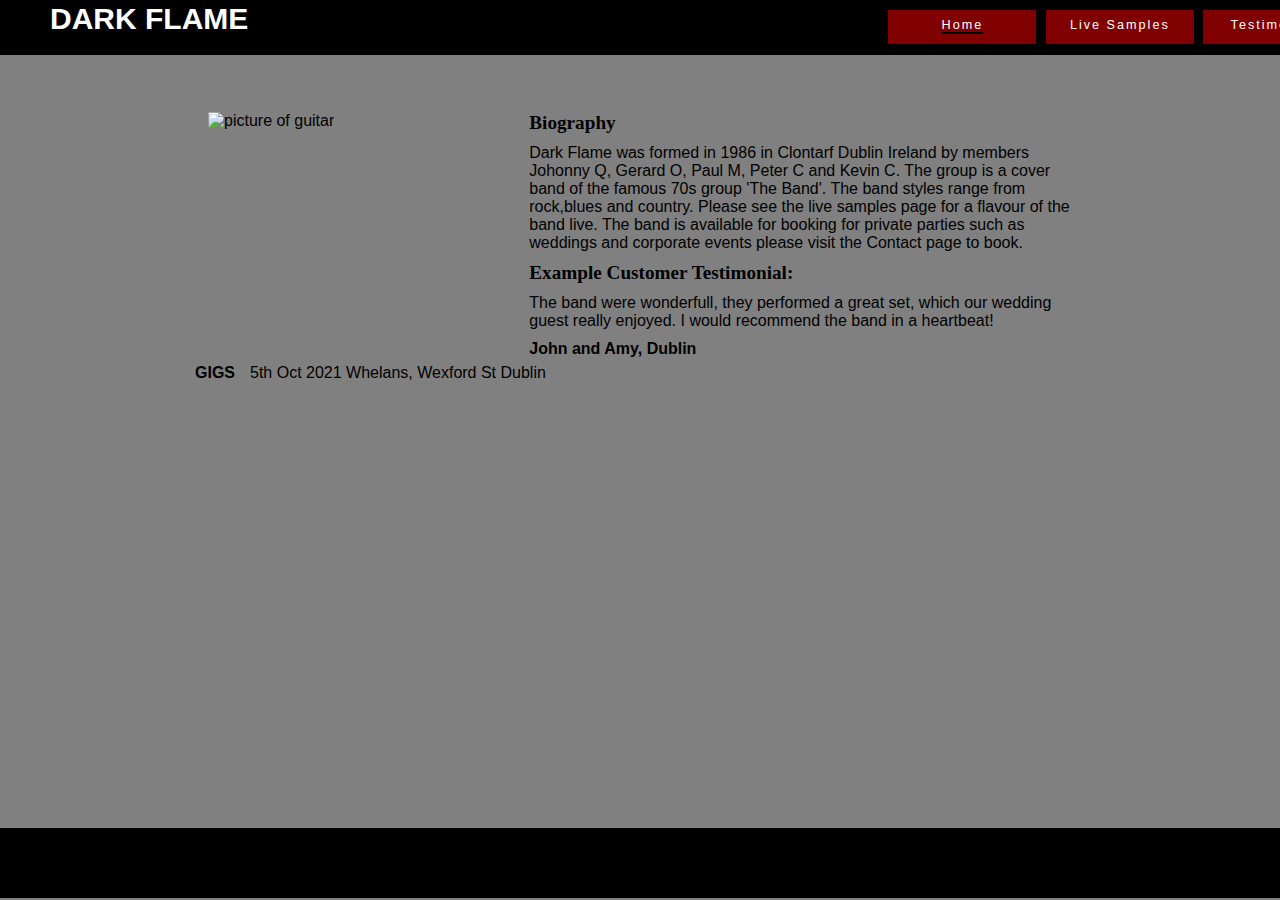
==== commit fa5ad113: "fix: footer on site pages and correctly added logo lon ive testimonial contact  pages" ====
--- a/index.html
+++ b/index.html
@@ -9,24 +9,25 @@
 </head>
 <body>
     <header>
-        <div class="position_header_title">
+        <!--<div class="position_header_title">
             <h1>DARK FLAME</h1>
-        </div>
+        </div> -->
         <nav>
+            <label class="logo">DARK FLAME</label>
             <label class="burger_menu" for="toggle">&#9776;</label>
             <input type="checkbox" id="toggle" />
             <ul id="menu">
                 <li>
-                    <a class="active" href="index.html">Home</a>
+                    <a class="active" aria-label="Home Page Button" href="index.html">Home</a>
                 </li>
                 <li>
-                    <a href="live.html">Live Samples</a>
+                    <a aria-label="Live Samples Page Button" href="live.html">Live Samples</a>
                 </li>
                 <li>
-                    <a href="testimonial.html">Testimonials</a>
+                    <a aria-label="Testimonial Page Button" href="testimonial.html">Testimonials</a>
                 </li>
                 <li>
-                    <a href="contact.html">Contact</a>
+                    <a aria-label="Contact Page Button" href="contact.html">Contact</a>
                 </li>
             </ul>
         </nav>
@@ -34,7 +35,7 @@
     <section class="band_pic">
         <img src="assets/images/electric.jpg" alt="picture of guitar">
     </section>
-    <section class="bio">   
+    <section class="bio" aria-label="Biography Section">   
         <h4>Biography</h4>
             <p>
                 Dark Flame was formed in 1986 in Clontarf Dublin Ireland by members Johonny Q, Gerard O,
@@ -54,26 +55,26 @@
             <div><span>John and Amy, Dublin</span></div>
         </div>
     </section>
-    <section class="gig-wrapper">
+    <section class="gig-wrapper" aria-label="Gig infomation Section">
         <div>
             <h3>GIGS</h3>
         </div>
         <div class="gig">
-            <div>
+            <div aria-label="Band playing on 5th October 2021 Whelan Wexford Street Dublin">
                 <span>5th Oct 2021 Whelans, Wexford St Dublin</span>
             </div>
-            <div>
+            <div aria-label="Band playing on 29th October 2021 Langtons Main Street Kilkenny">
                 <span>29th Oct 2021 Langtons, Main St Kilkenny</span>
             </div>
-            <div>
+            <div aria-label="Band playing on 11th December 2021 Monroe's Spanish Arch Galway">
                 <span>11th Dec 2021 Monroe's,Spanish Arch Galway</span>
             </div>
-            <div>
+            <div aria-label="Band playing on 20th December 2021 Lord Bagnel Bagnelstown Carlow">
                 <span>20th Dec 2021 Lord Bagnel,Bagnelstown Carlow</span>
             </div>
         </div>
     </section>
-    <footer>
+    <footer id="page_footer">
         <ul>
            <li><a href="https://www.facebook.com" aria-label="link to Facebook" target="_blank"><i
                         class="fab fa-facebook"></i></a></li>
--- a/assets/css/style.css
+++ b/assets/css/style.css
@@ -392,20 +392,62 @@
     margin-top: -240px;
   }
 }
+/* media query for Samsumg S5/S20 to align Star rating section correctly */ 
+@media screen and (min-width: 360px){
+
+    .star-wrapper-pos{
+        margin-left: 25px; 
+    }
+}
 
 /* Media query Iphone 6/7/8 view  */
 @media screen and (min-width: 375px) and (max-width: 667px){
 
+    
+    label.logo{
+        color: black;
+        font-size: 20px;
+        line-height: 30px;
+        padding-top: 10px;
+        font-weight: bold;
+        position: absolute;
+        top: 20px;
+        margin-bottom: 10px;
+        margin-left: 70px;
+    
+      }
+
+      nav li {
+        background-color: maroon;
+        width: 100%;
+        color: var(--white);
+        padding: 14px;
+        text-align:  center;
+        transition: background-color 0.2s;
+  
+  
+    }
+
+    nav ul {
+
+
+        margin-top: 60px; 
+        margin-bottom: 20px;
+      
+  
+    }
+
   .position_header_title {
       width: 360px;
-  }
-  nav ul {
-      width: 375px;
-  }
+   }
+  
+   
   .burger_menu {
       margin: 0px 38px 35px 35px;
   }
   .band_pic{
+      margin-top: 70px;
+
       margin-left: 30px;
   }
   .bio {
@@ -436,6 +478,22 @@
   .ToFindOut p{
     overflow-wrap: break-word;
   }
+
+  .position-videolist{
+     margin-top: 100px;
+  }
+
+  .star-wrapper-pos{
+        margin-top: 100px;
+
+        margin-left: 53px; 
+  }
+
+  /*.star-wrapper-pos{
+    display: inline-block;
+    margin-left: 25px;
+     width: 228px;
+  }*/
 
   .test_title{
       margin-left: 52px;
@@ -448,7 +506,8 @@
      margin-left: 40px;
  }
  .pos-bookingform {
-     margin-top: 20px;
+
+     margin-top: 100px;
      margin-left: 45px;
  }
  .basepic {
@@ -666,8 +725,36 @@
 
 }
 
+/* Media query Android 8inch Tablet Asus ZenPad z380 1280 x 800 IPS */
+@media screen and (min-width: 800px) and (max-width: 1280px){
+    .position_header_title {
+        width: 950px;
+    }
+     nav {
+        width: 950px;
+     }   
+    .band_pic{
+      margin-left: 10px;
+    }
+   .bio {
+      margin-left: 10px;
+    }
+}
 
 @media screen and (min-width: 1025px){
+
+
+    label.logo{
+          padding-bottom: 10px;
+          color: white;
+          font-size: 30px;
+          line-height: 12px;
+          /*padding: 0 100px;*/
+          font-weight: bold;
+          margin-left: 50px;
+          /*margin-top: 20px;*/
+
+    }
 
     /*Page header Styling  */
     .position_header_title {
@@ -772,7 +859,7 @@
 
     /* Live Samples Page Styling  */
     iframe {
-       width: 400px;
+       width: 360px;
    }
    .position-videolist
    {
@@ -783,21 +870,37 @@
        display: inline;
    }
    .ToFindOut p {
-     padding-left: 321px;
+     padding-left: 150px;
+
+     margin-left: 200px;
+
      font-size: 100%;
    }
 
    /* Footer Page Styling   */
     footer{
        clear: both;
-   }
-   footer ul > li{
-       display: inline-block;
-       margin-right: 50px;
-   }
-   footer ul >li i{
-       font-size: 120%;
-   }
+   } 
+   #page_footer{
+    background-color: black;
+    margin-bottom: 2px;
+    max-height: 300px;
+    height: 50px;
+    width: 100%;
+    position: fixed;
+    left: 0;
+    bottom: 0;
+  }
+
+  footer ul > li{
+      display: inline-block;
+      margin-right: 50px;
+  }
+  footer ul >li i{
+      font-size: 120%;
+      color: white;
+  }
+
 
     /* Testimonial Page Styling  */   
     .star-wrapper-pos{
@@ -831,10 +934,7 @@
        float: left;
        width: 590px;
        padding-left: 270px;
-
        padding-right: 20px;
-
-
    }
    .user_review {
      padding: 0;
@@ -911,7 +1011,38 @@
    .basepic img{
        max-width: 375px;
        max-height: 375px;
-   }
-
+   }  
+}
+/* media query for external 21inch Samsung monitor*/ 
+@media screen and (min-width: 1280px){
   
-}
+  .band_pic img{
+      max-height: 300px;
+      max-width: 300px;
+  }
+  nav {
+        height: 55px;
+        width: 1550px;
+  }
+  nav ul {
+    max-width: 1260px;
+  }
+  .ToFindOut p {
+     margin-left: 350px;
+     padding-left: 10px;
+  }
+}
+@media screen and (min-width: 1600px){
+
+  .band_pic img{
+      max-height: 200px;
+      max-width: 200px;
+      padding-left: 100px;
+  }
+  .band_pic{
+      padding-left: 80px;
+  }
+  .bio {
+      padding-left: 50px;
+  }
+}
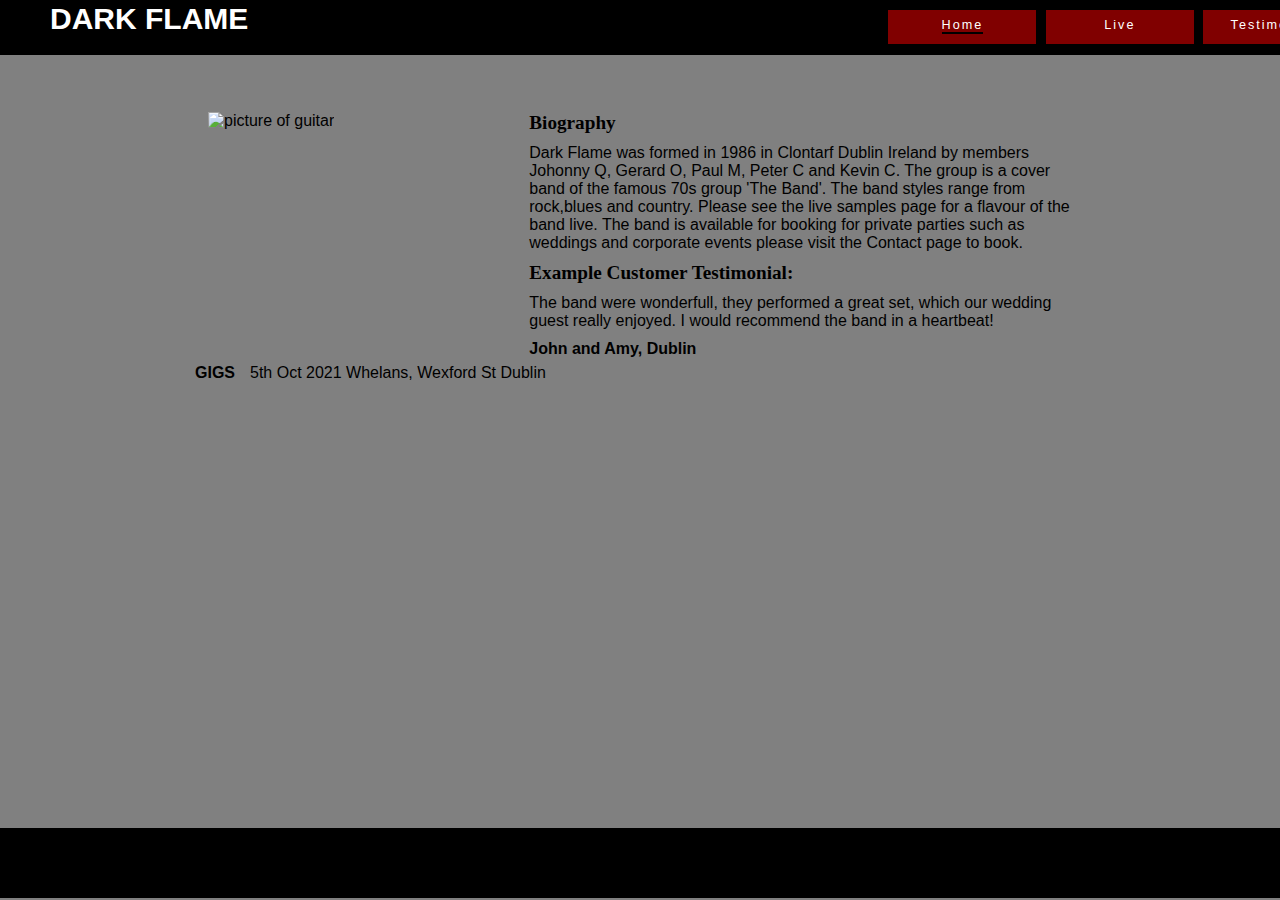
==== commit a0ba0e90: "fix: change live menu name on pages and added iphone 7 landscape media query" ====
--- a/index.html
+++ b/index.html
@@ -21,7 +21,7 @@
                     <a class="active" aria-label="Home Page Button" href="index.html">Home</a>
                 </li>
                 <li>
-                    <a aria-label="Live Samples Page Button" href="live.html">Live Samples</a>
+                    <a aria-label="Live Samples Page Button" href="live.html">Live</a>
                 </li>
                 <li>
                     <a aria-label="Testimonial Page Button" href="testimonial.html">Testimonials</a>
--- a/assets/css/style.css
+++ b/assets/css/style.css
@@ -515,7 +515,203 @@
      margin-left: 35px;
      margin-bottom: 20px;
  }
-
+ #page_footer{
+    background-color: grey;
+    margin-bottom: 2px;
+    max-height: 300px;
+    height: 50px;
+    width: 100%;
+    position: fixed;
+    left: 0;
+    bottom: 0;
+  }
+
+}
+ /* iphone 6,7,8 Landscape */
+
+ @media only screen
+ and (min-device-width: 375px)
+ and (max-device-width: 667px)
+ and (-webkit-min-device-pixel-ratio: 2)
+ and (orientation: landscape) {
+
+
+
+   label.logo{
+       width: 100px;
+       font-size: 80%;
+       margin-left: 20px;
+       line-height: 12px;
+       position: absolute;
+       top: 20px;
+       font-weight: bold;
+   }
+   #menu{
+     margin-right: 0;
+     margin-left: 250px;
+   }
+     
+   nav ul {
+
+     text-align: right;
+     display: inline-block;
+   }
+  
+   nav ul > li {
+         
+         display: inline-block;
+         text-align: center;
+         margin-right: 5px;
+         width: 50px;
+         height: 8px;
+         margin-top: 10px;
+         /*background-color: grey;*/
+   }
+
+       nav li > a {
+             font-size: 59%;
+             margin-bottom: 5px;
+             height: 40px;
+             letter-spacing: 2px;
+       }
+
+   #menu{
+       width: 400px;
+   }
+   .burger_menu{
+       display: none;
+   }
+   .band_pic img{
+       
+       width: 50%;
+       height: 50%;
+
+       float: left;
+       margin-left: 20px;
+       margin-right: 0;
+
+   }
+   .bio {
+    float: right;
+
+    max-width: 40%;
+    margin-top: 1px; /* !important;*/
+    padding-top: 5px; /* !important;*/
+    padding-left: 5px;
+    margin-left: 5px;
+
+    margin-right: 55px;
+   }
+   .bio h4{
+    font-size: 100%; /*!important;*/
+   }
+   .bio p{
+    font-size: 80%; /* !important;*/
+  }
+  .bio span{
+    font-size: 80%; /* !important;*/
+  }
+  .gig{
+     
+   }
+
+  .gig-wrapper > h3{
+     font-size: 80%; /* !important;*/
+  }
+  .gig span{
+      font-size: 80%; /*!important;*/
+  }
+
+  .position-videolist{
+
+    position: absolute;
+
+    right: 1px;
+    margin-left: 20px;
+
+  }
+
+  #video-list{
+    /*width: 1000px;*/
+    width: 600px;
+    margin-left: 20px;
+    padding-left: 5px;
+    margin-right: 1px;
+    padding-left: 1px;
+  }
+  .ToFindOut{
+    display: none;
+  }
+
+  iframe{
+    width: 155px; /* !important;*/
+    height: 95px; /* !important;*/
+
+  }
+  .home_pg_testimonial{
+    display: none;
+  }
+
+  .gig-wrapper{
+     padding-top: 1px;
+     /*padding-left: 195px;*/
+     margin-left: 330px;
+     clear: both;
+     padding-bottom: 50px;
+  }
+
+  iframe {
+     width: 200px;
+ }
+ .position-videolist
+ {
+     padding-left: 100px;
+     /*padding-right: 120px;*/
+ }
+ .item-video{
+     display: inline;
+ }
+ .ToFindOut p {
+   padding-left: 60px;
+
+   margin-left: 50px;
+
+   font-size: 50%;
+ }
+ .test_title{
+   color: black;
+   margin-left: 70px;
+   margin-left: 30px; /* !important;*/
+ }
+
+ .star-wrapper-pos{
+   display: none;
+ }
+ .review_container_pos{
+   width: 550px;  /*!important;*/
+   margin-left: 10px; /*!important;*/
+ }
+ .pos-bookingform {
+   max-width: 50%; /*!important;*/
+   float: left;
+   margin-left: 40px;
+}
+.basepic img {
+  float: right;
+  margin-right: 30px;
+  max-width: 260px;
+  max-height: 260px;
+}
+#page_footer{
+  background-color: grey;
+  margin-bottom: 2px;
+  max-height: 300px;
+  height: 30px; /*!important;*/
+  width: 100%;
+  position: fixed;
+  left: 0;
+  bottom: 0;
+}
 }
 
 /* Media query Ipad view  */
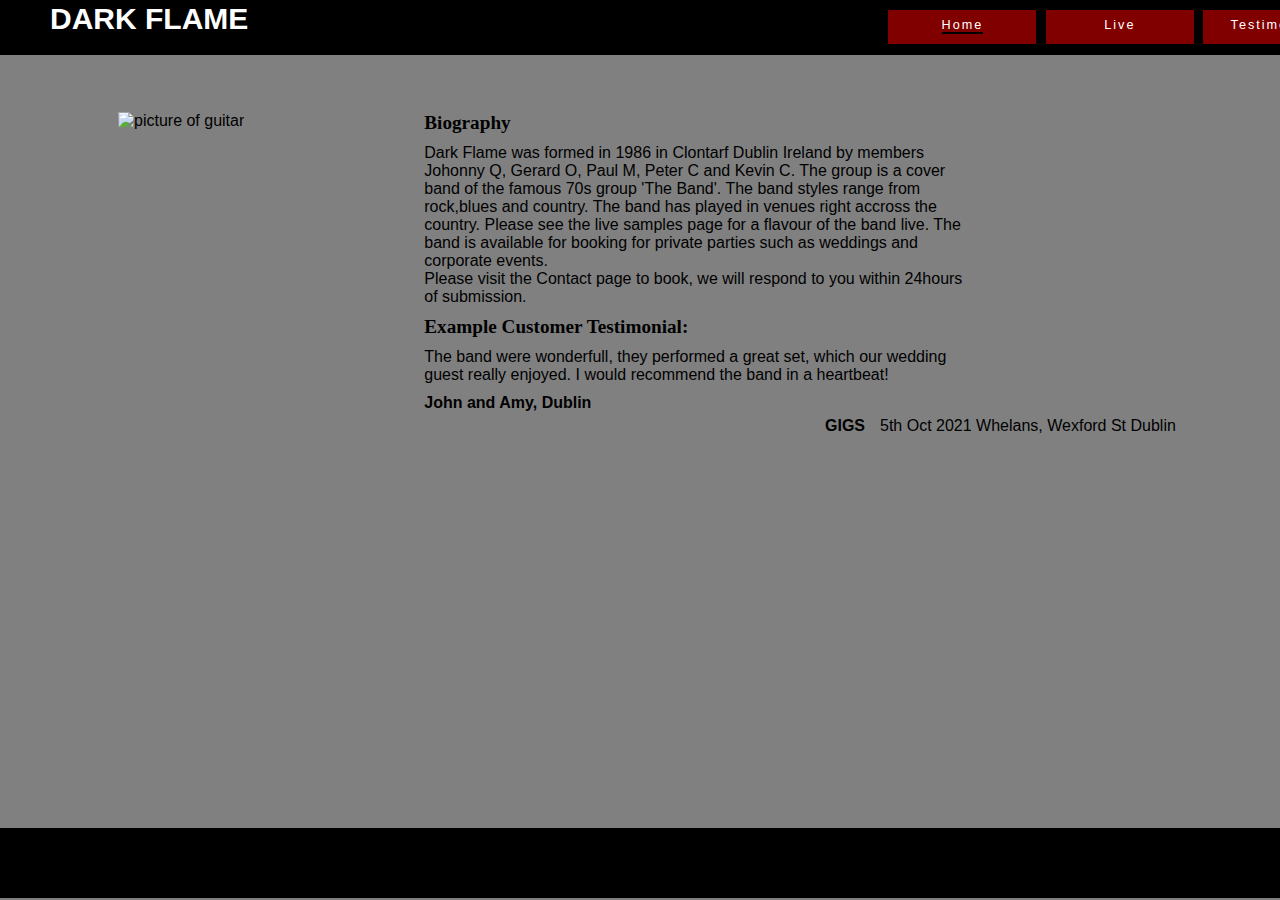
==== commit 2d44c811: "fi index page pic gig-wrapper alignment and added more text to Bio" ====
--- a/index.html
+++ b/index.html
@@ -41,12 +41,15 @@
                 Dark Flame was formed in 1986 in Clontarf Dublin Ireland by members Johonny Q, Gerard O,
                 Paul M, Peter C and Kevin C.
                 The group is a cover band of the famous 70s group 'The Band'. The band styles range from rock,blues and
-                country. Please see the live samples page
+                country. The band has played in venues right accross the country. Please see the live samples page
                 for a flavour of the band live. The band is available for booking for private parties such
-                as weddings and corporate events please visit the Contact page to book.
+                as weddings and corporate events.
+                <br>
+                Please visit the Contact page to book, we will respond to you within 24hours
+                of submission.
             </p>
     
-        <div>
+        <div class="home_pg_testimonial">
         <h4>Example Customer Testimonial:</h4>
             <p>
                 The band were wonderfull, they performed a great set, which our wedding guest really enjoyed.
--- a/assets/css/style.css
+++ b/assets/css/style.css
@@ -549,7 +549,13 @@
    #menu{
      margin-right: 0;
      margin-left: 250px;
-   }
+     margin-top: 10px;
+   }
+   nav{
+      margin-bottom: 5px;
+      
+   }
+
      
    nav ul {
 
@@ -589,21 +595,22 @@
        float: left;
        margin-left: 20px;
        margin-right: 0;
+       margin-top: 10px;
 
    }
    .bio {
     float: right;
 
     max-width: 40%;
-    margin-top: 1px; /* !important;*/
-    padding-top: 5px; /* !important;*/
+    margin-top: 10px; 
+    padding-top: 5px; 
     padding-left: 5px;
     margin-left: 5px;
 
     margin-right: 55px;
    }
    .bio h4{
-    font-size: 100%; /*!important;*/
+    font-size: 100%;
    }
    .bio p{
     font-size: 80%; /* !important;*/
@@ -611,6 +618,10 @@
   .bio span{
     font-size: 80%; /* !important;*/
   }
+  .home_pg_testimonial{
+      display: none;
+  }
+
   .gig{
      
    }
@@ -714,210 +725,291 @@
 }
 }
 
-/* Media query Ipad view  */
-@media screen and (min-width: 768px) and (max-width: 1024px){
-
- /*Page header styling   */
-  .position_header_title {
-        padding: 0;
-        margin: 5px 0px 5px 0px;
-        height: 30px;
-        width: 768px;
-        text-align: center;
-  }
-  header h1{
-        font-size: 180%;
+/*ipad portrait view*/
+@media only screen
+  and (min-device-width: 598px)
+  and (max-device-width: 1024px)
+  and (-webkit-min-device-pixel-ratio: 1) {
+
+    label.logo{
+        width: 200px;
+        font-size: 100%;
+        margin-left: 70px;
+        line-height: 12px;
+        position: absolute;
+        top: 35px;
+        font-weight: bold;
+    }
+    #menu{
+      margin-right: 0;
+      margin-left: 350px;
+      margin-top: 5px;
+      margin-bottom: 20px;
+    }
+    nav{
+       margin-bottom: 5px;
+       
+    }
+ 
+      
+    nav ul {
+ 
+      text-align: right;
+      display: inline-block;
+    }
+
+
+    nav ul li {
+
+          display: inline-block;
+          text-align: center;
+          margin-right: 5px;
+          width: 50px;
+          height: 8px;
+          margin-top: 10px;
+          background-color: grey;
+    }
+    .burger_menu{
+        display: none;
+    }
+   .band_pic img{
+        max-width: 80%;
+        max-height: 80%;
+        /*display: block;*/
+        /*margin-top: 40px;*/
+        float: left;
+        margin-bottom: 30px;
+        margin-left: 80px;
+
+    }
+    .bio {
+        float: right;
+        width: 550px;
+        margin-top: 10px;
+        padding-left: 10px;
+        margin-left: 10px;
+        margin-right: 130px;
+        margin-bottom: 10px;
+    }
+    .gig-wrapper{
+       /*padding-top: 1px;
+       padding-left: 195px;*/
+       clear: both;
+       padding-bottom: 50px;
+       margin-left: 50px;
+   }
+   .bio h4{
+     font-size: 110%;
+   }
+   .bio p{
+     font-size: 110%;
+   }
+   .bio span{
+     font-size: 110%;
+   }
+
+   .gig-wrapper h3{
+      font-size: 80% !important;
+   }
+   .gig span{
+       font-size: 80% !important;
+   }
+
+   iframe {
+      width: 650px;
+      height: 400px;
+  }
+  .position-videolist
+  {
+      padding-left: 10px;
+      /*padding-right: 120px;*/
+  }
+  .item-video{
+      display: inline;
+  }
+  .ToFindOut p {
+    padding-left: 120px;
+
+    margin-left: 120px;
+
+    font-size: 100%;
+  }
+  .test_title{
+      /*float: left*/
+      margin-top: 60px;
+      margin-left: 70px;
+      color: black;
+  }
+  .review_container_pos{
+      /*float: left;*/
+      margin-left: 50px;
+      width: 650px;
+      height: 800px;
+
+      border-style: solid;
+      border-color: black !important;
+  }
+  .testpic{
+     /*float: right;
+     margin-right: 150px;*/
+
+     display: none;
+     /*padding-left: 50px;*/
+  }
+  .pos-bookingform {
+    /*max-width: 50% !important;*/
+    /*float: left;*/
+    margin-left: 90px;
+    width: 550px;
+    height: 700px;
+ }
+ .basepic img {
+   /*float: right;*/
+
+   /*margin-right: 10px;
+   max-width: 260px;
+   max-height: 260px;*/
+
+   display: none;
+
+   /*display: none;*/
+ }
+
+  footer{
+     clear: both;
+  }
+  #page_footer{
+    background-color: grey;
+    margin-bottom: 2px;
+    max-height: 300px;
+    height: 50px;
+    width: 100%;
+    position: fixed;
+    left: 0;
+    bottom: 0;
+  }
+
+}
+/* ipad Landscape */
+@media only screen
+  and (min-device-width: 768px)
+  and (max-device-width: 1024px)
+  and (orientation: landscape)
+  and (-webkit-min-device-pixel-ratio: 1) {
+
+
+    nav ul {
+
+      float: right;
+      display: inline-block;
+    }
+
+
+    nav ul li {
+
+          display: inline-block;
+          text-align: center;
+          margin-right: 5px;
+          width: 50px;
+          height: 8px;
+          margin-top: 10px;
+          background-color: grey;
+    }
+    .burger_menu{
+        display: none;
+    }
+
+    .band_pic img{
+
+        width: 45%;
+        height: 45%;
+        float: left;
+        margin-left: 20px;
+        margin-right: 0;
+
+    }
+     .bio {
+        float: right;
+
+        max-width: 40%;
+        margin-top: 1px;
         padding-top: 5px;
-  }
-
-  /* navigation and menu styling */
-  nav {
-        height: 60px;
-        background-color: var(--black);
-        text-align: left;
-        width: 768px;
-  }
-  nav ul {
-        max-width: 1300px;
-        margin-top: 10px;
-        margin-bottom: 10px;
-        padding: 0px 1px 0px 1px;
-        text-align: right;
-        width: 768px;
-        display: inline-block;
-  }
-  nav ul > li {
-        display: inline-block; 
-        text-align: center;
-        margin-right: 5px;
-        width: 75px;
-        height: 15px;
-        padding-top: 8px;
-  }
-  nav li > a {
-        padding-left: 0px;
-        margin-left: 0px;
-        font-size: 70%;
-  }
-  .burger_menu{
-        display: none;
-  }
-  img{
-        max-width: 120%;
-        max-height: 120%;
-  }
-
-  /*Home Page styling   */
-  .band_pic img{
-        float: left;
-        width: 20%;
-        padding-left: 45px;
-        height: 200px;
-        width: 200px;
-        object-fit: cover;
-        padding-right: 10px;
-        padding-top: 20px;
-        padding-bottom: 1px;
-        margin-bottom: 1px;
-  }
-   .bio {
-        float: left;
-        width: 40%;
-        padding-left: 80px;
-        padding-top: 20px;
-   }
-   .bio h4{
-        font-size: 95%;
-   }
-   .bio p {
-        font-size: 80%;
-        margin-bottom: 10px;
-   }
-   .bio span{
-        font-size: 80%;
-   }
-   .gig div > span {
-        font-size: 70%;
-   }
-   .gig-wrapper {
-        display: inline-block;
-        padding-left: 10%;
-        margin: 0;
-        border: 0;
-        padding-top: 0;
-        padding-bottom: 0;
-        height: 50px;
-   }
+        padding-left: 5px;
+        margin-left: 5px;
+   
+        margin-right: 55px;
+    }
+    .bio h4{
+      font-size: 130%;
+    }
+    .bio p{
+      font-size: 110%;
+    }
+    .bio span{
+      font-size: 110%;
+    }
+
+
+    .gig-wrapper{
+       clear: both;
+       margin-top: 50px;
+       padding-top:  50px;
+       padding-bottom: 40px;
+       padding-left: 510px;
+   }
+
    .gig-wrapper h3{
-        font-size: 80%;
-        margin-top: 0px;
-        height: 15px;
-        padding-left: 10px;
-   }
-   .gig {
-        margin-top: 1px;
-        margin-bottom: 20px; 
-   }
-
-   /* Live Sample Page styling */
+      font-size: 110%;
+   }
+   .gig span{
+       font-size: 110%;
+   }
+   .ToFindOut > p{
+     margin-left: 10px;
+   }
+
+
    iframe {
-        height: 100%;
-        width: 35%;
-   }
-   .position-videolist
-   {
-        padding-left: 10px;
-        padding-right: 10px;
-        padding-top: 30px; 
-    }
-    .item-video{
-        display: inline;
-    }
-   .ToFindOut{
-        padding-left: 40px;
-        padding-bottom: 20px;
-    }
-   .ToFindOut p {
-        padding-left: 70px;
-        font-size: 70%;
-    }
-
-   /* Testimonial Page Styling */
-   .star-wrapper-pos{
-        margin-top: 50px;
-        margin-left: 70px;
-   }
-   .star-section h5{
-        font-size: 70%;
-   }
-   .star-section ol{
-        font-size: 70%;
-   }
-   .test_title {
-        margin-left: 70px;
-        width: 630px;
-  }
-   .review_container_pos{
-        float: left;
-        padding-left: 10px;
-        margin-left: 70px;
-        width: 370px;
-        margin-bottom: 20px;
-    }
-   .user_review{
-        margin-left: 2px;
-   }
-    .testpic{
-        width: 330px;
-        height: 330px;
-        float: left;
-        margin-top: 10px;
-        margin-bottom: 0px;
-        padding-top: 0px;
-        padding-left: 0px;
-        padding-bottom: 0px;
-    }
-
-    /* Contact Page Styling*/
-    .pos-bookingform {
-        margin-top: 20px;
-        margin-bottom: 20px;
-        margin-left: 80px;
-        width: 300px;
-        height: 350px;
-        padding-left: 10px;
-        padding-top: 10px;
-        float: left;
-   }
-    .basepic{
-        float: left;
-        margin-top: 0px;
-        margin-bottom: 0px;
-        margin-left: 0px;
-        padding-top: 5px;
-        padding-bottom: 0px;
-        padding-left: 0px;       
-    }
-    .basepic img{
-        max-width: 250px;
-        max-height: 250px;
-    }
-
-
-    /* Footer Page Styling  */
-    footer{
-        clear: both;
-        padding-top: 1px;
-        margin-top: 1px;
-   }
-   footer ul > li{
-        display: inline-block;
-        margin-right: 50px;
-   }
-   footer ul >li i{
-        font-size: 100%;
-   }
-   
+      width: 240px;
+      height: 200px;
+  }
+  .position-videolist
+  {
+      margin-top: 70px;
+      padding-left: 80px;
+      width: 900px;
+  }
+  .item-video{
+      display: inline;
+  }
+  .ToFindOut p {
+    padding-left: 120px;
+
+    margin-left: 120px;
+
+    font-size: 100%;
+  }
+  .pos-bookingform {
+    float: left;
+    margin-left: 90px;
+ }
+ .basepic img {
+   float: right;
+   margin-right: 80px;
+   max-width: 360px;
+   max-height: 360px;
+ }
+ #page_footer{
+   background-color: grey;
+   margin-bottom: 2px;
+   max-height: 300px;
+   height: 50px;
+   width: 100%;
+   position: fixed;
+   left: 0;
+   bottom: 0;
+ }
+
 
 }
 
@@ -933,7 +1025,7 @@
       margin-left: 10px;
     }
    .bio {
-      margin-left: 10px;
+      margin-left: 50px;
     }
 }
 
@@ -1030,19 +1122,19 @@
     font-size: 100%;
     } 
     .band_pic img{
-        float: left;
-        max-height: 400px;
-        max-width: 400px;
-        padding-left: 160px;
+        float: left;    
+        max-width: 550px !important; /*added important because without it my rule is being ignored */
+        max-height: 550px !important; /*added important because without it my rule is being ignored */
+        padding-left: 70px;
         object-fit: cover;
         border-right: 10px;
         padding-bottom: 50px;
-        padding-right: 75px;
+        padding-right: 20px;
         margin-top: 55px;
     }
     .gig-wrapper{
-       padding-top: 1px;
-       padding-left: 195px;
+       padding-top: 0px;
+       margin-left: 785px;
        clear: both;
        padding-bottom: 50px;
    }
@@ -1161,19 +1253,26 @@
    .pos-bookingform {
        margin-top: 20px;
        margin-bottom: 20px;
-       margin-left: 350px;
-       width: 380px;
-       height: 400px;
+       margin-left: 100px;
+       width: 380px; 
+       height: 480px;
        padding: 20px;
        padding-top: 40px;
        float: left;
    }
    input[type=text],input[type=email],input[type=date],textarea{
      background: transparent;
-     width: 50%;
+     width: 100%;
      height: 25px;
      margin: 5px 0 20px 0;
    }
+   input[type=submit]{
+     margin-left: 70px;
+   }
+   input[type=reset] {
+    background-color: #ebba34;
+   }
+
    .pos-bookingform h3 {
      padding-bottom: 30px;
    }
@@ -1190,7 +1289,7 @@
      padding-right: 10px;
    }
    .form_textarea > textarea {
-     margin-left: 120px;
+     margin-left: 0px;
      height: 65px;
    }
    .basepic{
@@ -1205,8 +1304,9 @@
        margin-left: 80px;
    }
    .basepic img{
-       max-width: 375px;
-       max-height: 375px;
+       max-width: 810px;
+       max-height: 810px;  
+       margin-left: 0px;         
    }  
 }
 /* media query for external 21inch Samsung monitor*/ 
